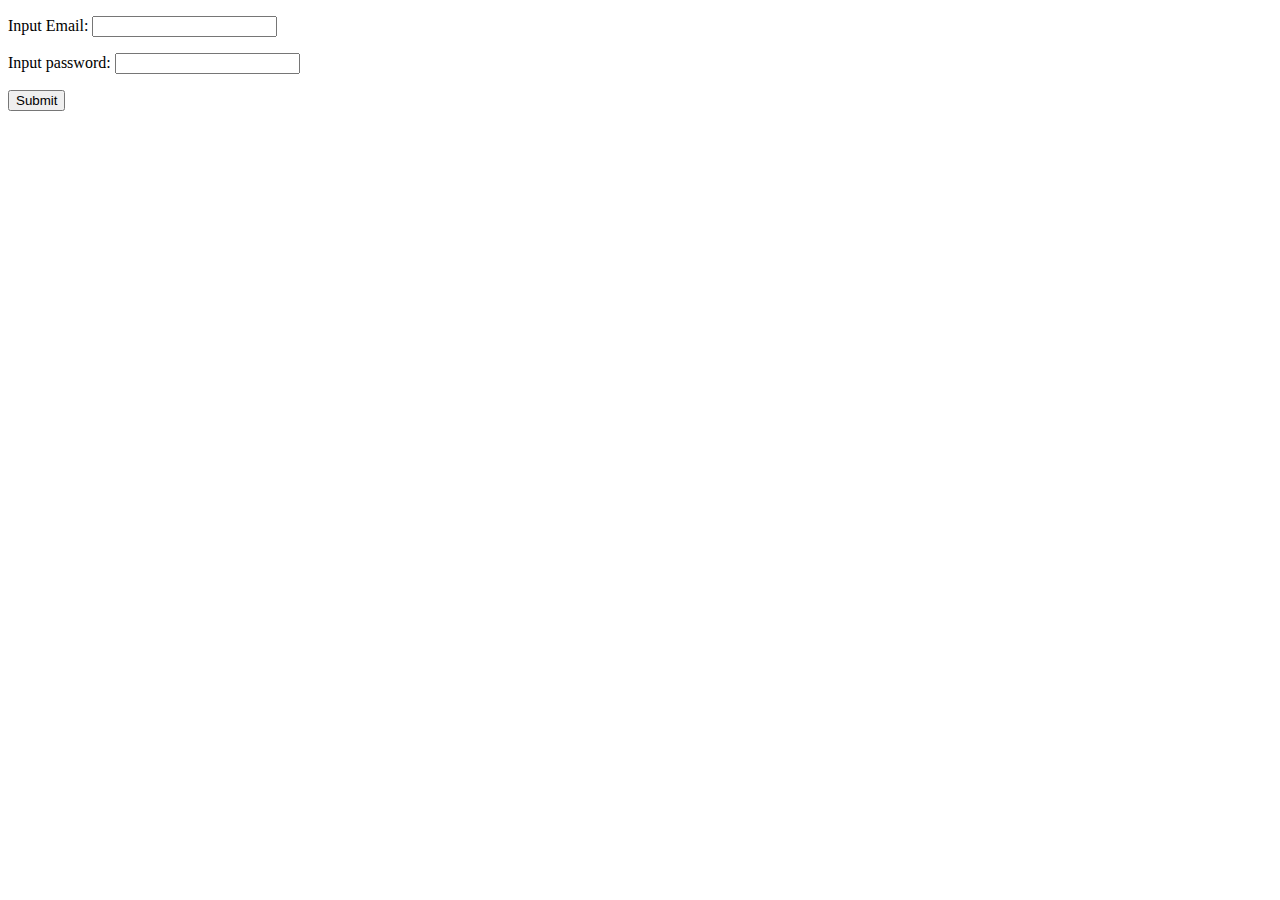
==== Login.html @ 30b3f737 "Add files via upload" ====
<!DOCTYPE html>
<html>
<head>
<title>Create new account</title>
</head>
<body>
<form method="post">
    <p>Input Email: <input name = "ID"></p>
    <p>Input password: <input name = "Password"></p>
    <p><input type ="submit"></p>
</form>
</body>
</html>
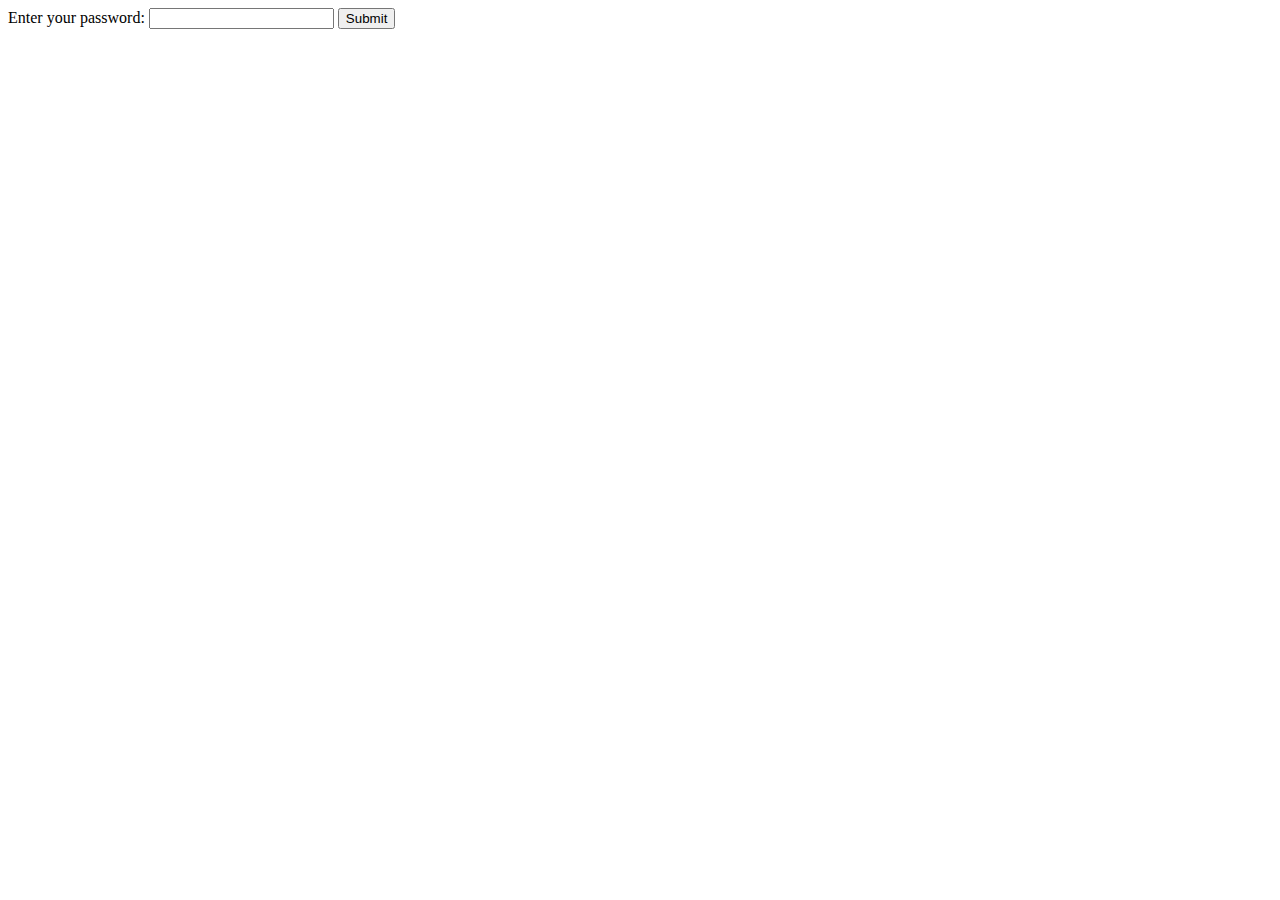
==== commit 79d2437e: "Add files via upload" ====
--- a/Login.html
+++ b/Login.html
@@ -1,13 +1,26 @@
 <!DOCTYPE html>
 <html>
 <head>
-<title>Create new account</title>
+    <title>Login page</title>
 </head>
 <body>
-<form method="post">
-    <p>Input Email: <input name = "ID"></p>
-    <p>Input password: <input name = "Password"></p>
-    <p><input type ="submit"></p>
+<form>
+    <label for="pswd">Enter your password: </label>
+    <input type="password" id="pswd">
+    <input type="button" value="Submit" onclick="checkPswd();" />
 </form>
+<!--Function to check password the already set password is admin-->
+<script type="text/javascript">
+    function checkPswd() {
+        var confirmPassword = "admin";
+        var password = document.getElementById("pswd").value;
+        if (password == confirmPassword) {
+             window.location="welcome.html";
+        }
+        else{
+            alert("Passwords do not match.");
+        }
+    }
+</script>
 </body>
 </html>